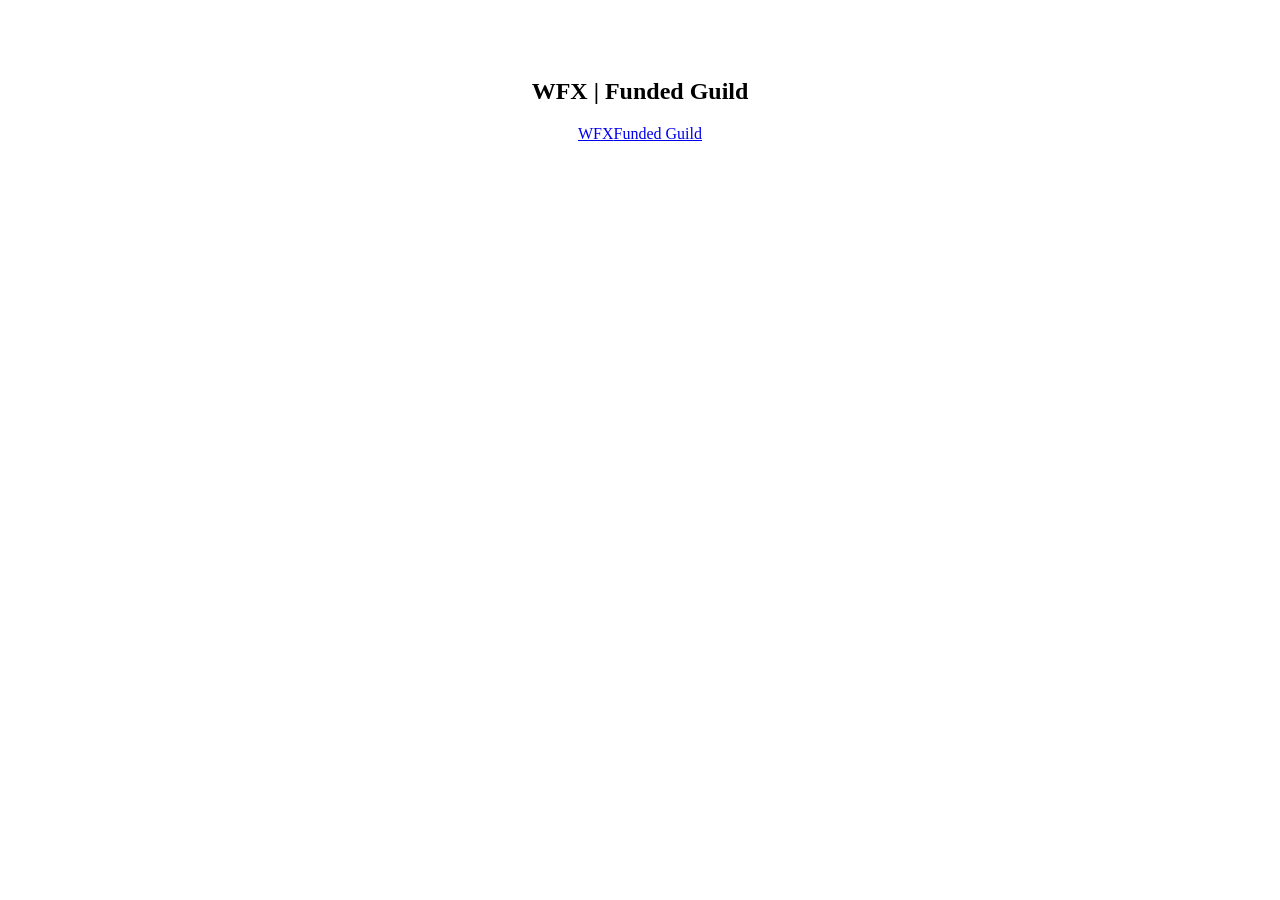
==== index.html @ da86c812 "Add initial index.html file with basic structure" ====
<!doctype html><html><head><meta charset="utf-8"><meta name="viewport" content="width=device-width,initial-scale=1"><title>Apps</title><link rel="stylesheet" href="core.css"></head><body style="padding:30px;text-align:center"><h2 style="margin-top:40px">WFX | Funded Guild</h2><a class="btn" href="wf.html">WFX</a><a class="btn" href="fg.html">Funded Guild</a></body></html>
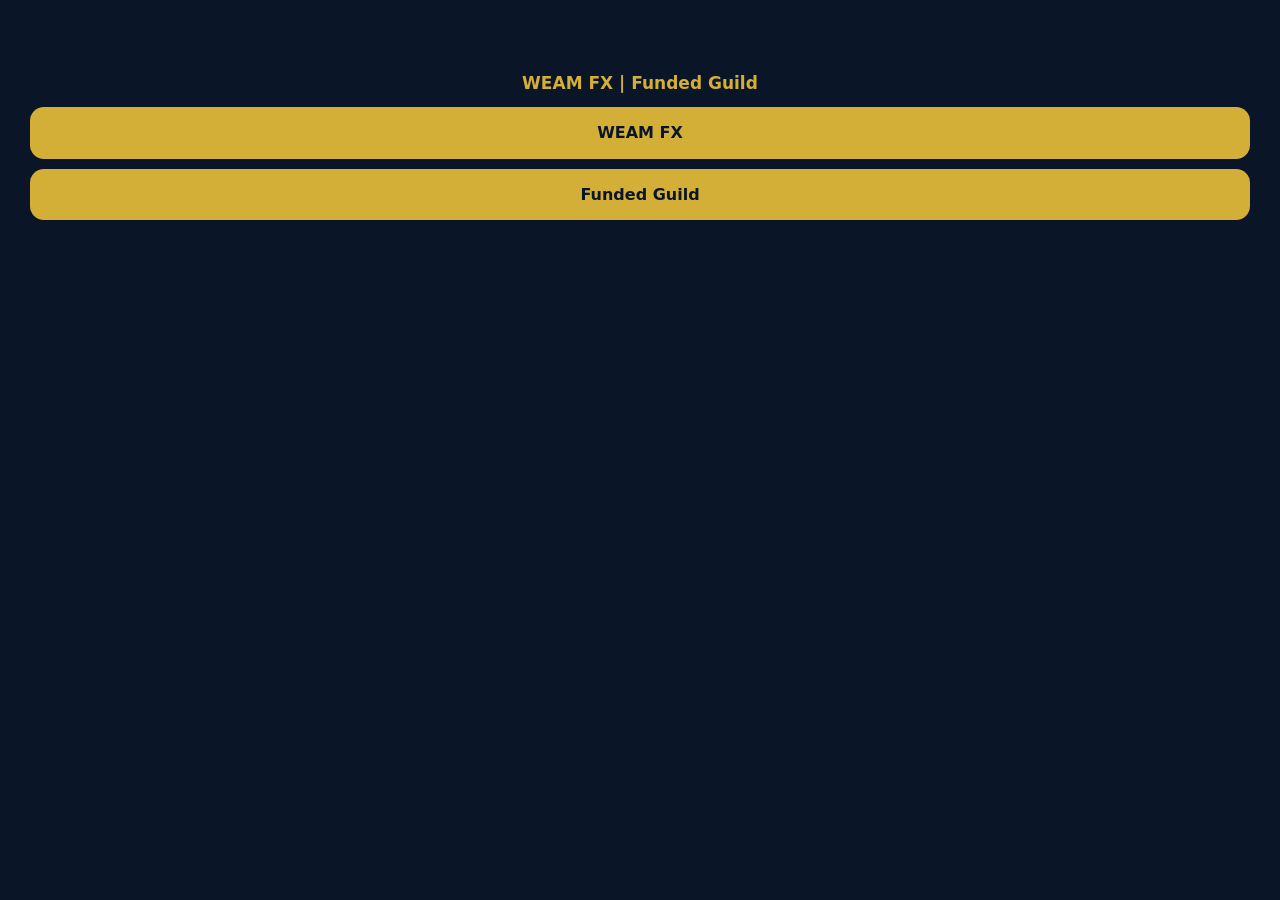
==== commit 5246af8e: "Update heading and link text in index.html" ====
--- a/index.html
+++ b/index.html
@@ -1 +1 @@
-<!doctype html><html><head><meta charset="utf-8"><meta name="viewport" content="width=device-width,initial-scale=1"><title>Apps</title><link rel="stylesheet" href="core.css"></head><body style="padding:30px;text-align:center"><h2 style="margin-top:40px">WFX | Funded Guild</h2><a class="btn" href="wf.html">WFX</a><a class="btn" href="fg.html">Funded Guild</a></body></html>
+<!doctype html><html><head><meta charset="utf-8"><meta name="viewport" content="width=device-width,initial-scale=1"><title>Apps</title><link rel="stylesheet" href="core.css"></head><body style="padding:30px;text-align:center"><h2 style="margin-top:40px">WEAM FX | Funded Guild</h2><a class="btn" href="wf.html">WEAM FX</a><a class="btn" href="fg.html">Funded Guild</a></body></html>
--- a/core.css
+++ b/core.css
@@ -0,0 +1,23 @@
+:root{--bg:#0a1628;--bg2:#0f1f38;--card:#12233f;--line:#25385a;--gold:#d4af37;--gold2:#f0d77a;--tx:#f3ecd2;--mu:#9fb0cc;--ok:#3ecf8e;--bad:#ff6b6b;--r:16px}
+*{box-sizing:border-box;-webkit-tap-highlight-color:transparent}html,body{margin:0;background:var(--bg);color:var(--tx);font-family:Cairo,Inter,system-ui,-apple-system,"Segoe UI",Roboto,sans-serif;line-height:1.6}
+body{min-height:100vh;padding-bottom:calc(76px + env(safe-area-inset-bottom))}
+header{position:sticky;top:0;z-index:5;display:flex;align-items:center;gap:10px;padding:calc(10px + env(safe-area-inset-top)) 16px 10px;background:linear-gradient(var(--bg),rgba(10,22,40,.92));backdrop-filter:blur(8px);border-bottom:1px solid var(--line)}
+header .logo{width:36px;height:36px;border-radius:10px}header h1{flex:1;margin:0;font-size:19px;color:var(--gold);letter-spacing:.3px}
+.iconbtn{background:var(--card);border:1px solid var(--line);color:var(--tx);border-radius:12px;height:38px;min-width:38px;padding:0 10px;font:inherit;display:inline-flex;align-items:center;gap:6px;cursor:pointer}
+main{max-width:640px;margin:auto;padding:16px}h2{font-size:17px;color:var(--gold);margin:22px 0 8px}h2:first-child{margin-top:4px}
+.card{background:var(--card);border:1px solid var(--line);border-radius:var(--r);padding:14px;margin:10px 0}
+.hero{background:linear-gradient(135deg,#17305a,#0f1f38);border:1px solid #33507f}.hero .big{font-size:34px;font-weight:700;color:var(--gold2);line-height:1.2}
+.row{display:flex;align-items:center;justify-content:space-between;gap:10px}.mu{color:var(--mu);font-size:13px}
+.rk{width:30px;height:30px;border-radius:50%;background:var(--gold);color:#0a1628;display:inline-flex;align-items:center;justify-content:center;font-weight:700;flex:none}
+.rk.n{background:var(--line);color:var(--tx)}.firm{cursor:pointer}.firm .nm{flex:1;font-weight:600;margin-inline:10px}.sc{font-weight:700;color:var(--gold);font-size:20px}
+.bar{height:8px;background:var(--line);border-radius:6px;overflow:hidden;margin-top:6px}.bar i{display:block;height:100%;background:linear-gradient(90deg,var(--gold),var(--gold2))}
+label{display:block;font-size:13px;color:var(--mu);margin:10px 0 4px}input,select,textarea{width:100%;background:var(--bg2);color:var(--tx);border:1px solid var(--line);border-radius:12px;padding:11px 12px;font:inherit;font-size:16px}
+.btn{display:block;width:100%;text-align:center;background:var(--gold);color:#0a1628;text-decoration:none;font-weight:700;border:0;border-radius:14px;padding:13px;margin:10px 0;font:inherit;font-weight:700;cursor:pointer}
+.btn.ghost{background:transparent;color:var(--gold);border:1px solid var(--gold)}.res{font-size:26px;font-weight:700;color:var(--gold2)}
+.grid2{display:grid;grid-template-columns:1fr 1fr;gap:10px}.pos{color:var(--ok)}.neg{color:var(--bad)}.warn{font-size:12px;color:var(--mu);margin-top:18px}
+nav{position:fixed;bottom:0;inset-inline:0;z-index:6;display:flex;background:rgba(15,31,56,.96);backdrop-filter:blur(10px);border-top:1px solid var(--line);padding:6px 4px calc(6px + env(safe-area-inset-bottom))}
+nav a{flex:1;display:flex;flex-direction:column;align-items:center;gap:2px;color:var(--mu);text-decoration:none;font-size:11px;padding:4px 0}nav a.on{color:var(--gold)}nav svg{width:24px;height:24px}
+svg{fill:none;stroke:currentColor;stroke-width:1.8;stroke-linecap:round;stroke-linejoin:round}
+.sheet{position:fixed;inset:0;z-index:20;background:rgba(0,0,0,.55);display:flex;align-items:flex-end}.sheet>div{background:var(--bg2);width:100%;max-height:75vh;overflow:auto;border-radius:22px 22px 0 0;padding:16px;border-top:1px solid var(--gold)}
+.sheet button.opt{display:block;width:100%;text-align:start;background:none;border:0;border-bottom:1px solid var(--line);color:var(--tx);font:inherit;padding:13px 6px}.sheet button.opt.on{color:var(--gold);font-weight:700}
+.del{background:none;border:0;color:var(--bad);font-size:20px;cursor:pointer}a.link{color:var(--gold)}
